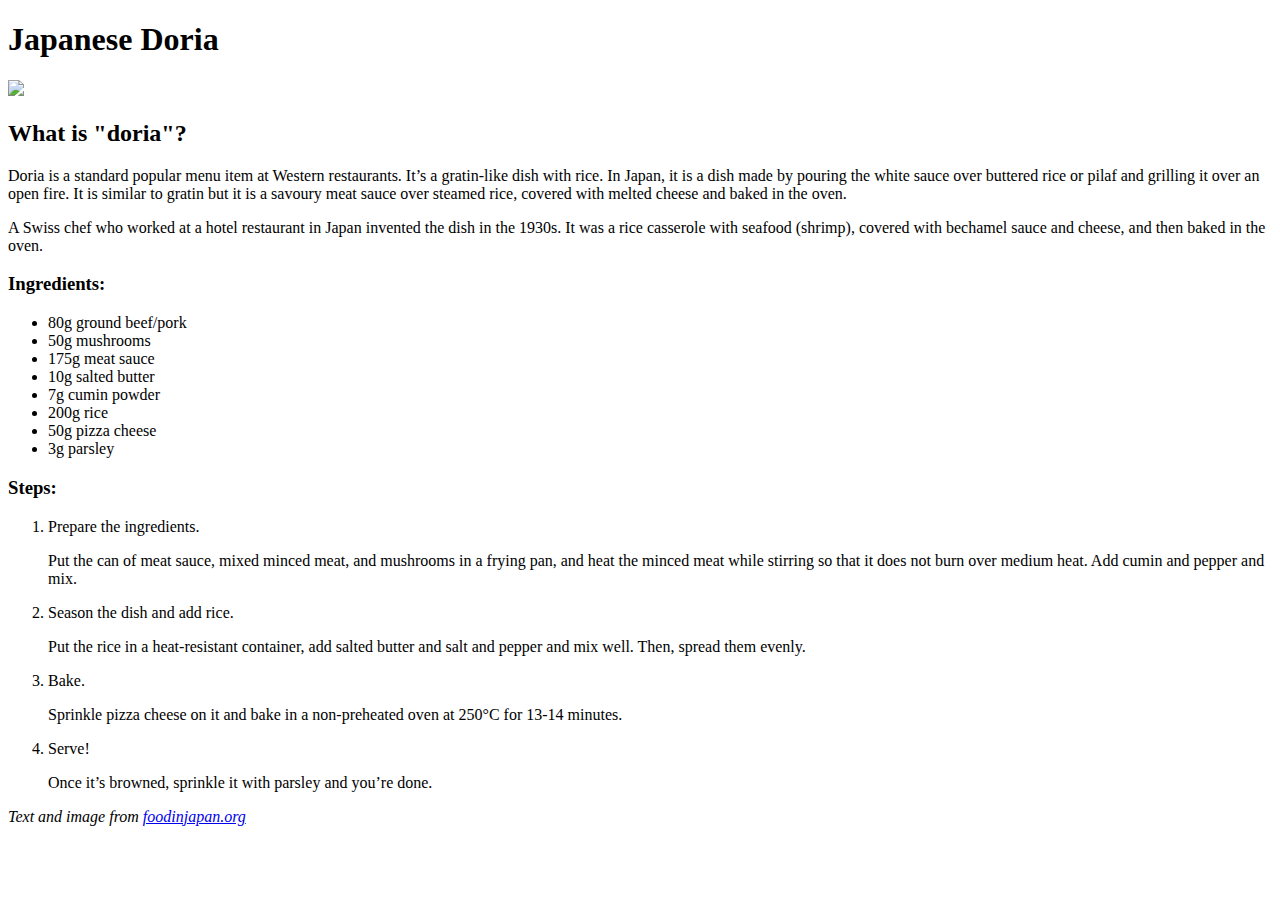
==== recipes/doria.html @ 321e5398 "Add headings, description, recipe to doria.html" ====
<!DOCTYPE html>
<html lang="eng">
    <head>
        <meta charset="utf-8">
        <title>Doria Recipe</title>
    </head>
    <body>
        <h1>Japanese Doria</h1>
            <img src="https://www.foodinjapan.org/wp-content/uploads/2022/10/24730903_s.jpg?ezimgfmt=ng:webp/ngcb1">
            <h2>What is "doria"?</h2>
                <p>Doria is a standard popular menu item at Western restaurants. It’s a gratin-like dish with rice. In Japan, it is a dish made by pouring the white sauce over buttered rice or pilaf and grilling it over an open fire. It is similar to gratin but it is a savoury meat sauce over steamed rice, covered with melted cheese and baked in the oven.</p>
                <p>A Swiss chef who worked at a hotel restaurant in Japan invented the dish in the 1930s. It was a rice casserole with seafood (shrimp), covered with bechamel sauce and cheese, and then baked in the oven.</p>
            <h3>Ingredients:</h3>
                <ul>
                    <li>80g ground beef/pork</li>
                    <li>50g mushrooms</li>
                    <li>175g meat sauce</li>
                    <li>10g salted butter</li>
                    <li>7g cumin powder</li>
                    <li>200g rice</li>
                    <li>50g pizza cheese</li>
                    <li>3g parsley</li>
                </ul>
            <h3>Steps:</h3>
                <ol>
                    <li>Prepare the ingredients.</li>
                    <p>Put the can of meat sauce, mixed minced meat, and mushrooms in a frying pan, and heat the minced meat while stirring so that it does not burn over medium heat. Add cumin and pepper and mix.</p>
                    <li>Season the dish and add rice.</li>
                    <p>Put the rice in a heat-resistant container, add salted butter and salt and pepper and mix well. Then, spread them evenly.</p>
                    <li>Bake.</li>
                    <p>Sprinkle pizza cheese on it and bake in a non-preheated oven at 250°C for 13-14 minutes.</p>
                    <li>Serve!</li>
                    <p>Once it’s browned, sprinkle it with parsley and you’re done.</p>
                </ol>    
                <p><em>Text and image from <a href="https://www.foodinjapan.org/japan/doria/">foodinjapan.org</a></em></p>
    </body>
</html>
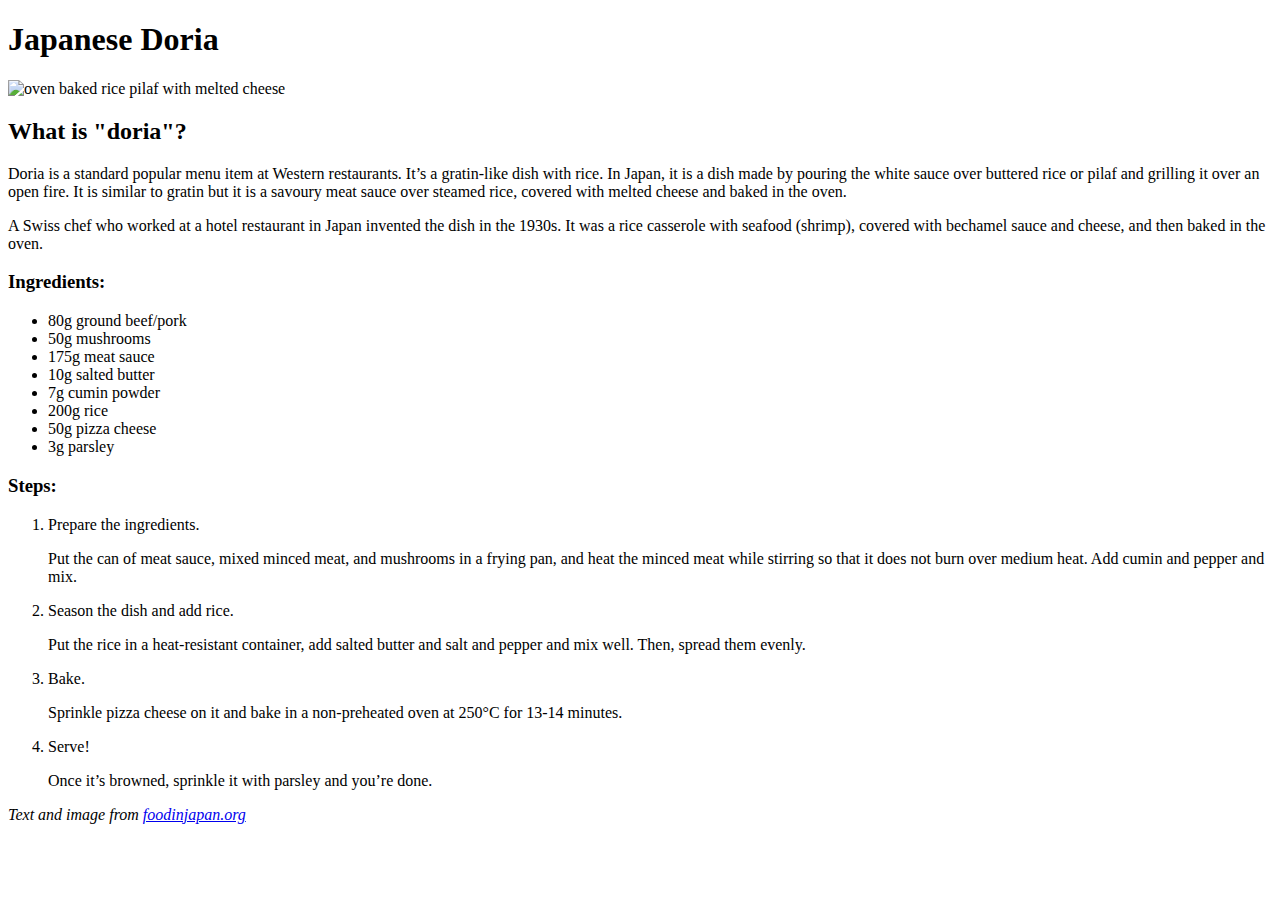
==== commit 9d28f828: "Save index.html. Add alt message to img for doria.html hambagu.html takoyaki.html" ====
--- a/recipes/doria.html
+++ b/recipes/doria.html
@@ -6,7 +6,7 @@
     </head>
     <body>
         <h1>Japanese Doria</h1>
-            <img src="https://www.foodinjapan.org/wp-content/uploads/2022/10/24730903_s.jpg?ezimgfmt=ng:webp/ngcb1">
+            <img src="https://www.foodinjapan.org/wp-content/uploads/2022/10/24730903_s.jpg?ezimgfmt=ng:webp/ngcb1" alt="oven baked rice pilaf with melted cheese">
             <h2>What is "doria"?</h2>
                 <p>Doria is a standard popular menu item at Western restaurants. It’s a gratin-like dish with rice. In Japan, it is a dish made by pouring the white sauce over buttered rice or pilaf and grilling it over an open fire. It is similar to gratin but it is a savoury meat sauce over steamed rice, covered with melted cheese and baked in the oven.</p>
                 <p>A Swiss chef who worked at a hotel restaurant in Japan invented the dish in the 1930s. It was a rice casserole with seafood (shrimp), covered with bechamel sauce and cheese, and then baked in the oven.</p>
